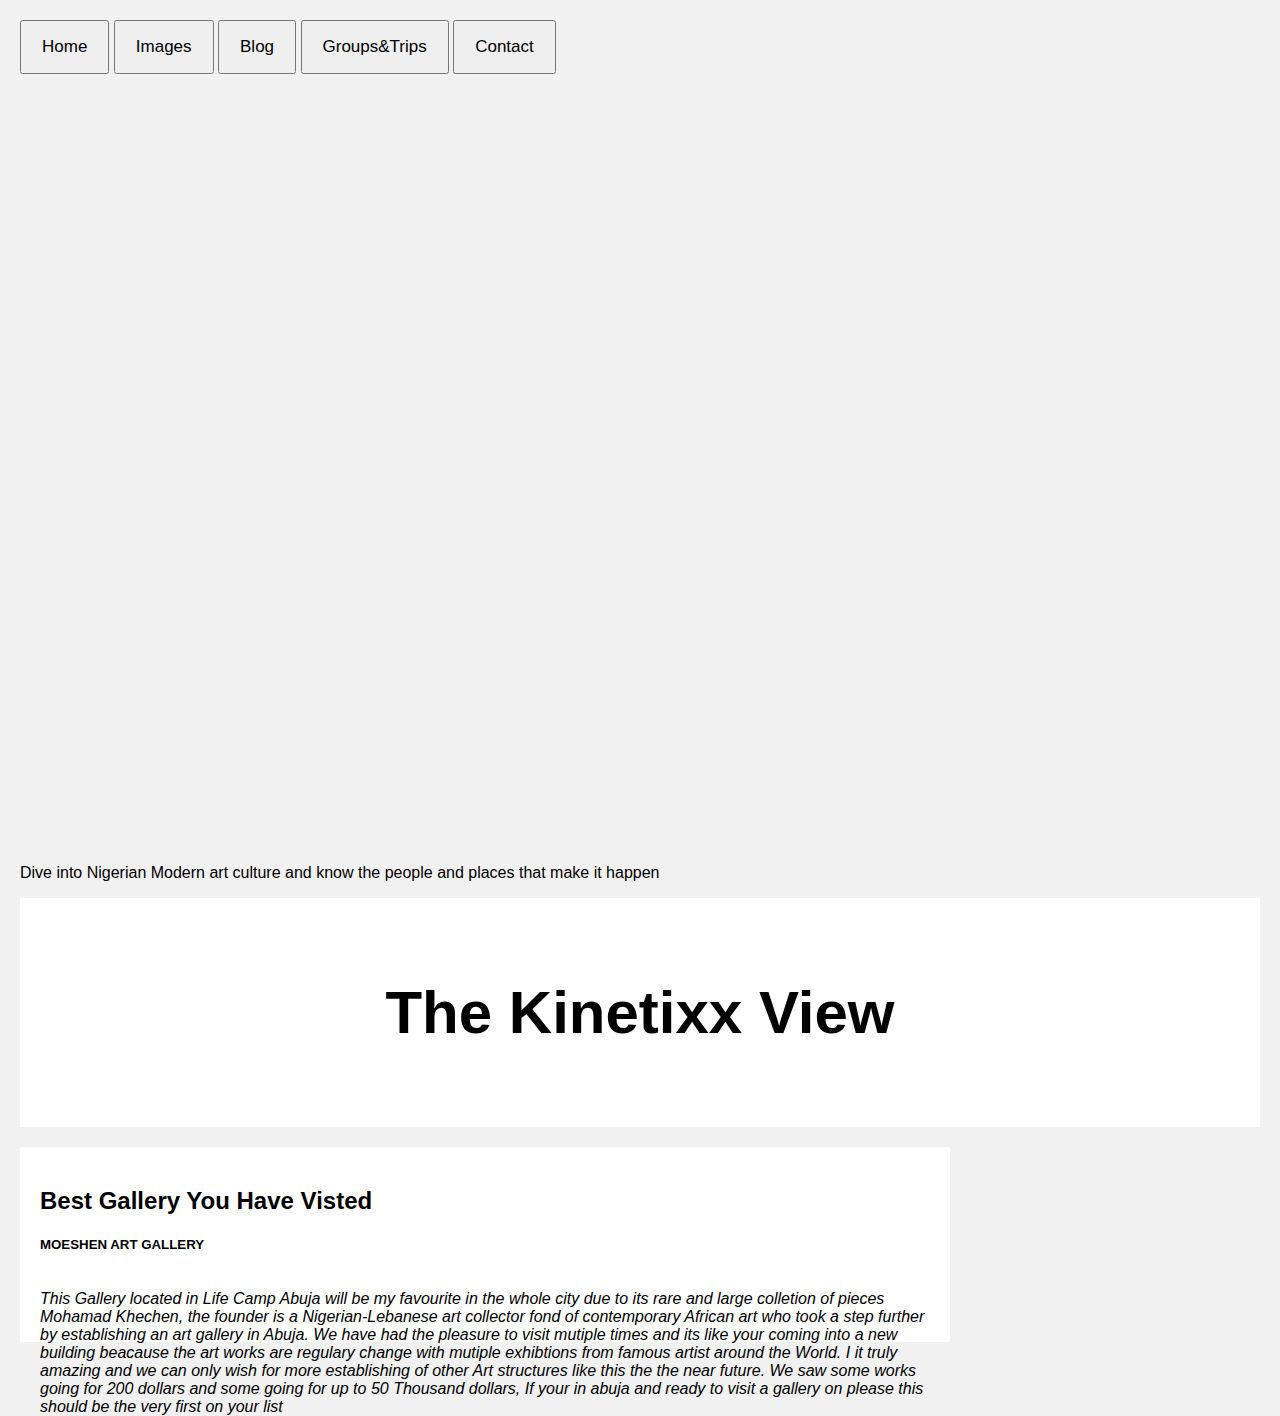
==== Blogpage.html @ dcaeff89 "Micro Documentary on Art & Luxury in West Africa" ====
<html>
<head>
<meta name="viewport" content="width=device-width, initial-scale=1">
<style>
    body {
      font-family: Arial, Helvetica, sans-serif;
    }
    
    .pill-nav a {
      display: block;
      color: black;
      padding: 14px;
      text-decoration: none;
      font-size: 17px;
      border-radius: 5px;
    }
    
    .pill-nav a:hover {
      background-color: #ddd;
      color: black;
    }
    
    .pill-nav a.active {
      background-color: dodgerblue;
      color: white;
    }
    </style>
    </head>
    <body>
 
    
    <div class="pill-nav">
        <div class="btn-group-vertical" role="group" aria-label="Vertical button group">
            <button type="button" class="btn btn-success" ><a href="HOMEPAGE.HTML">Home</a></button>
            <button type="button" class="btn btn-danger"><a href="Imagepage.html">Images</a></button>
            <button type="button" class="btn btn-warning">
                <a href="Blogpage.html">Blog</a></button>
            <button type="button" class="btn btn-success"><a href="Tripspage.html">Groups&Trips</a></button>
            <button type="button" class="btn btn-danger"><a href="contactpage.html">Contact</a></button>
           
          
          </div>
        
      
      
<style>
    body, html {
      height: 100%;
      margin: 0;
    }
    
    .bg {
      /* The image used */
      background-image: url("c2.jpg");
    
      /* Full height */
      height: 90%; 
    
      /* Center and scale the image nicely */
      background-position: center;
      background-repeat: no-repeat;
      background-size: cover;
    }
    </style>
    </head>
    <body>
    
    <div class="bg"></div>
    
    <p>Dive into Nigerian Modern art culture and know the people and places that make it happen</p>
    
<style>
* {
  box-sizing: border-box;
}

/* Add a gray background color with some padding */
body {
  font-family: Arial;
  padding: 20px;
  background: #f1f1f1;
}

/* Header/Blog Title */
.header {
  padding: 30px;
  font-size: 40px;
  text-align: center;
  background: white;
}

/* Create two unequal columns that floats next to each other */
/* Left column */
.leftcolumn {   
  float: left;
  width: 75%;
}

/* Right column */
.rightcolumn {
  float: left;
  width: 25%;
  padding-left: 20px;
}

/* Fake image */
.fakeimg {
  background-color: #aaa;
  width: 100%;
  padding: 20px;
}

/* Add a card effect for articles */
.card {
   background-color: white;
   padding: 20px;
   margin-top: 20px;
}

/* Clear floats after the columns */
.row:after {
  content: "";
  display: table;
  clear: both;
}

/* Footer */
.footer {
  padding: 20px;
  text-align: center;
  background: #ddd;
  margin-top: 20px;
}

/* Responsive layout - when the screen is less than 800px wide, make the two columns stack on top of each other instead of next to each other */
@media screen and (max-width: 800px) {
  .leftcolumn, .rightcolumn {   
    width: 100%;
    padding: 0;
  }
}
.BM{
background-color: coral;
    color: aquamarine;
    font-size: 3.1rem;
    
    display: block;
    opacity: inherit;
    font-family: Impact, Haettenschweiler, 'Arial Narrow Bold', sans-serif;
    font-style: italic;
    font-feature-settings: "blwm";
    font-size-adjust: initial;  
    
}
.BP{
  height: 1em;
  max-height: 20vh;
  font-style: italic;
  font-family: 'Trebuchet MS', 'Lucida Sans Unicode', 'Lucida Grande', 'Lucida Sans', Arial, sans-serif;
  font-size: medium;
}
</style>
</head>
<body>

<div class="header">
  <h2 class=""> The Kinetixx View </h2>
</div>

<div class="row">
  <div class="leftcolumn">
    <div class="card">
      <h2>Best Gallery You Have Visted </h2>
      <h5>MOESHEN ART GALLERY</h5>
      <img class="BM" src="Q4.PNG" alt="">
      <p class="BP">This Gallery located in Life Camp Abuja will be my favourite in the whole city due to its rare and large colletion of pieces
        Mohamad Khechen, the founder is a Nigerian-Lebanese art collector fond of contemporary African art who took a step further by establishing an art gallery in Abuja. 
        We have had the pleasure to visit mutiple times and its like your coming into a new building beacause the art works are regulary change with mutiple
        exhibtions from famous artist around the World. I it truly amazing and we can only wish for more establishing of other Art structures like this the the near future. 
      We saw some works going for 200 dollars and some going for up to 50 Thousand dollars, If your in abuja and ready to visit a gallery on please this should 
    be the very first on your list      </p>
    </div>
    
    </div>
  </div>
</div>


</div>

</body>
</html>
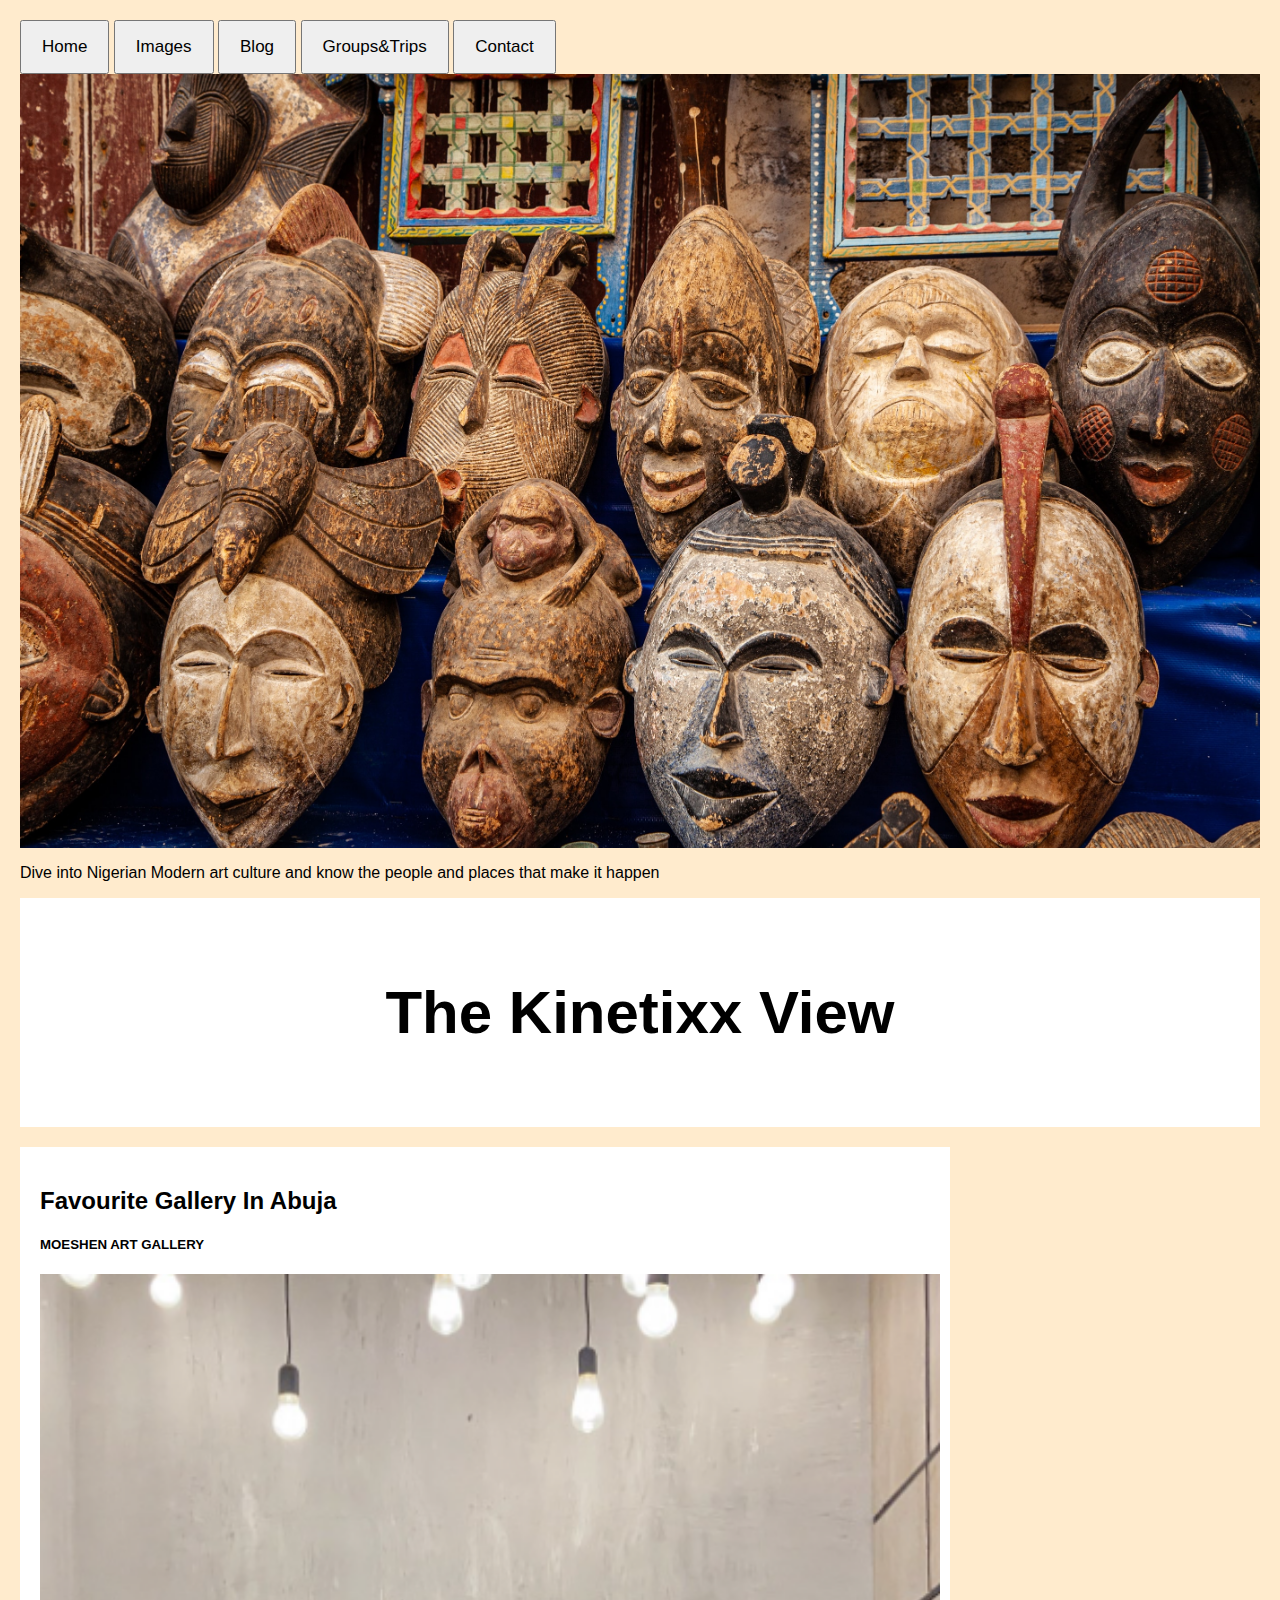
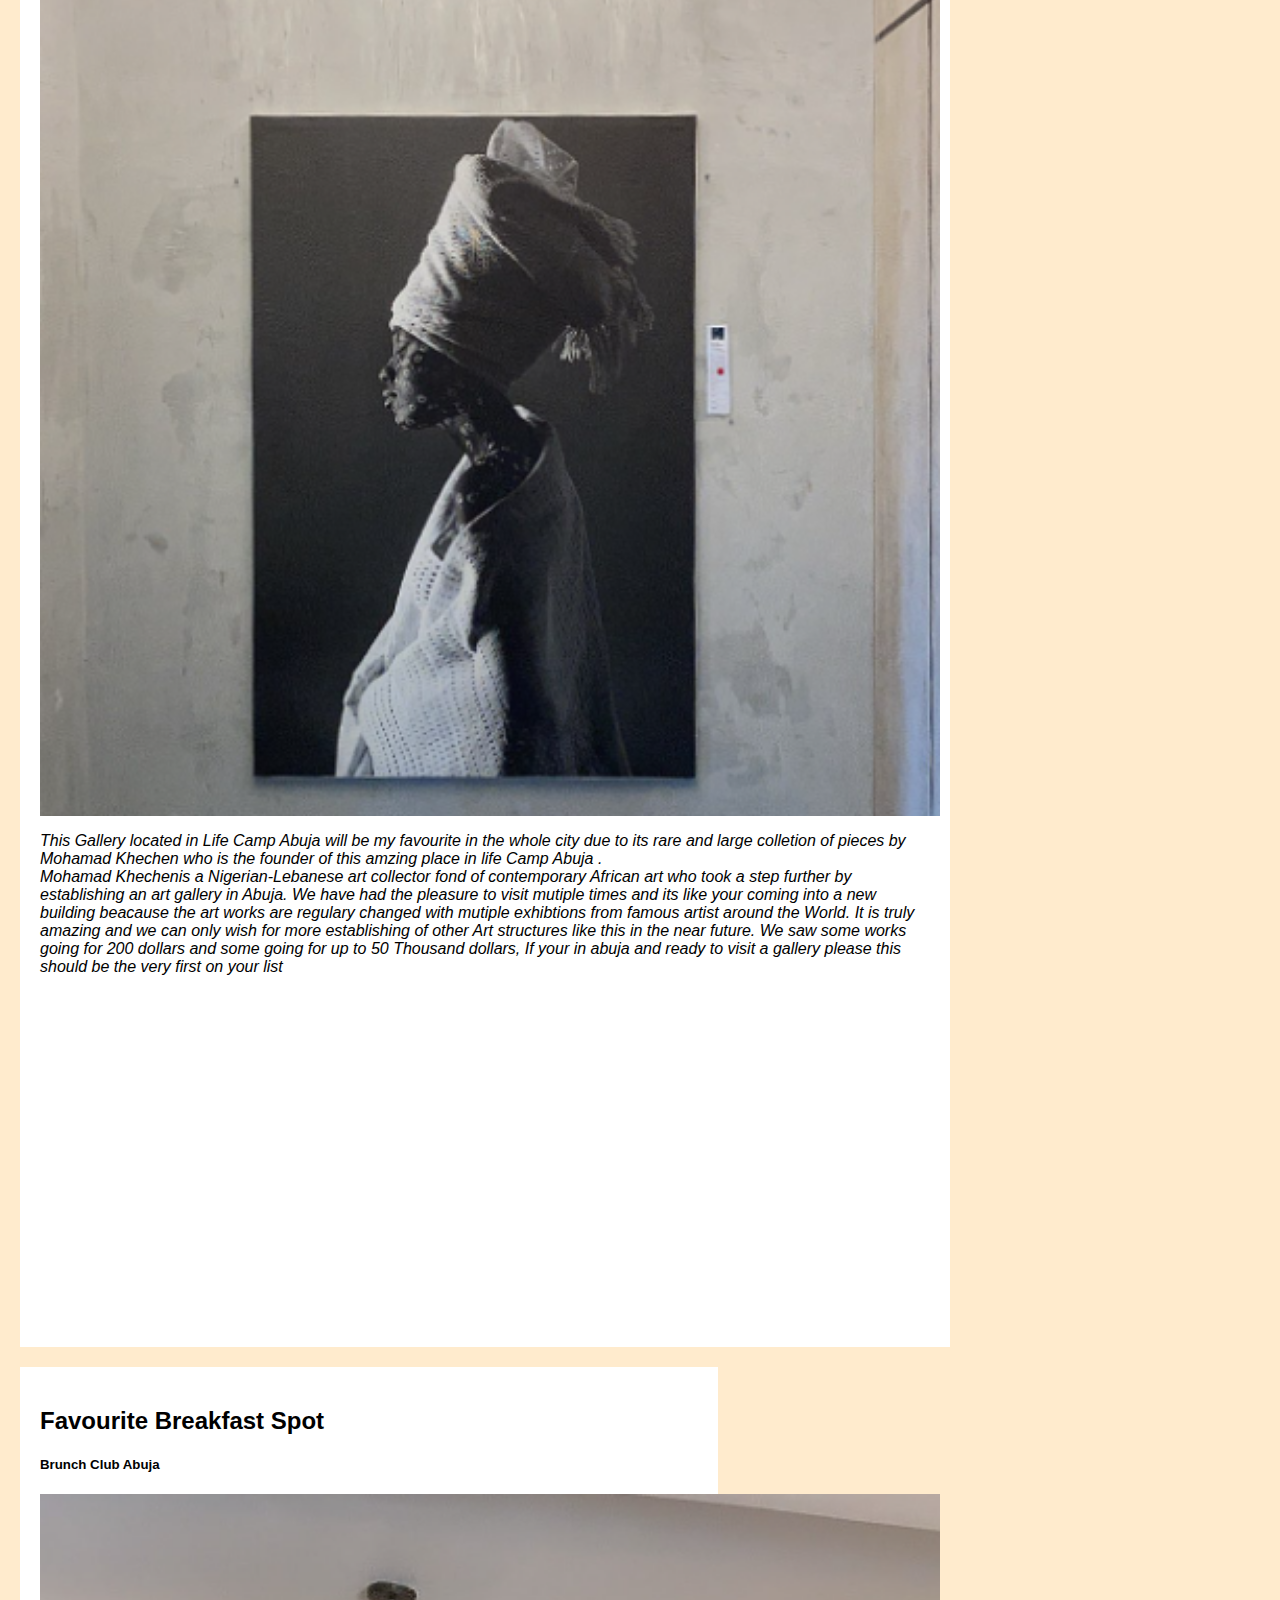
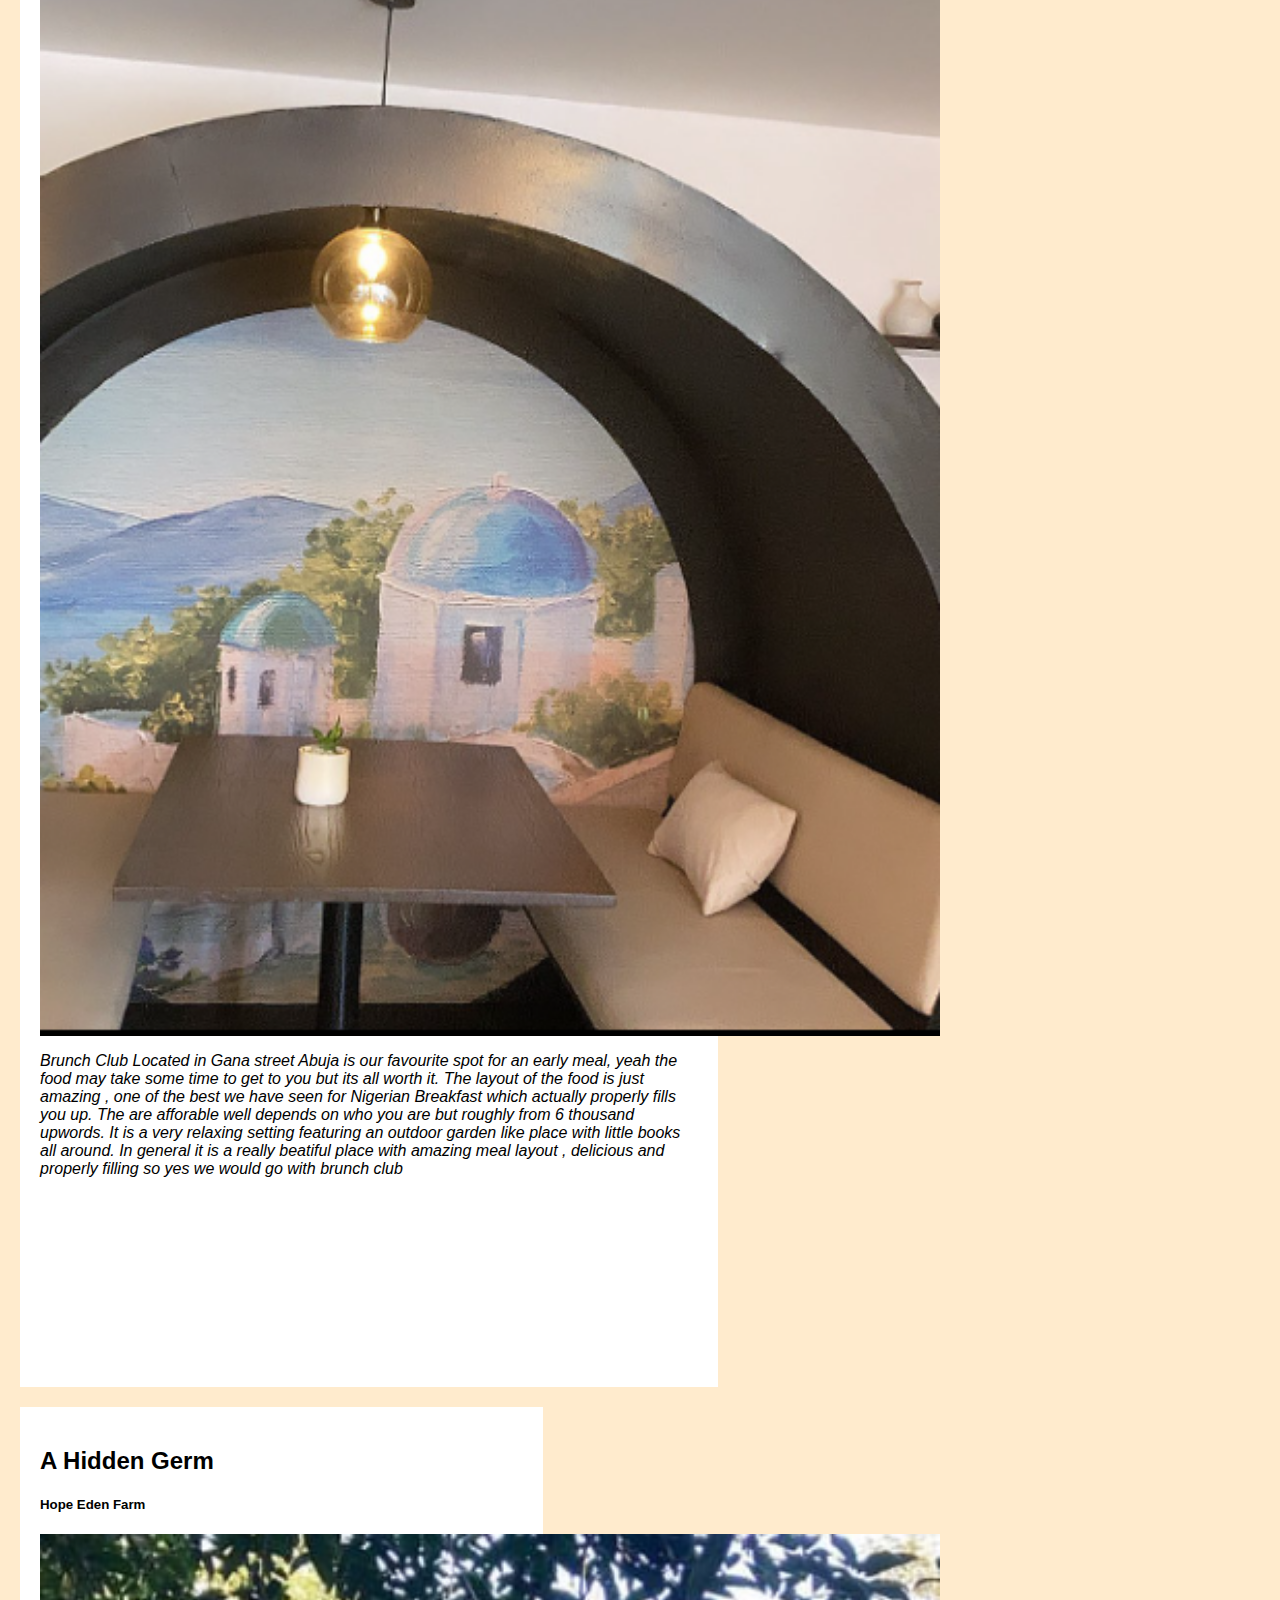
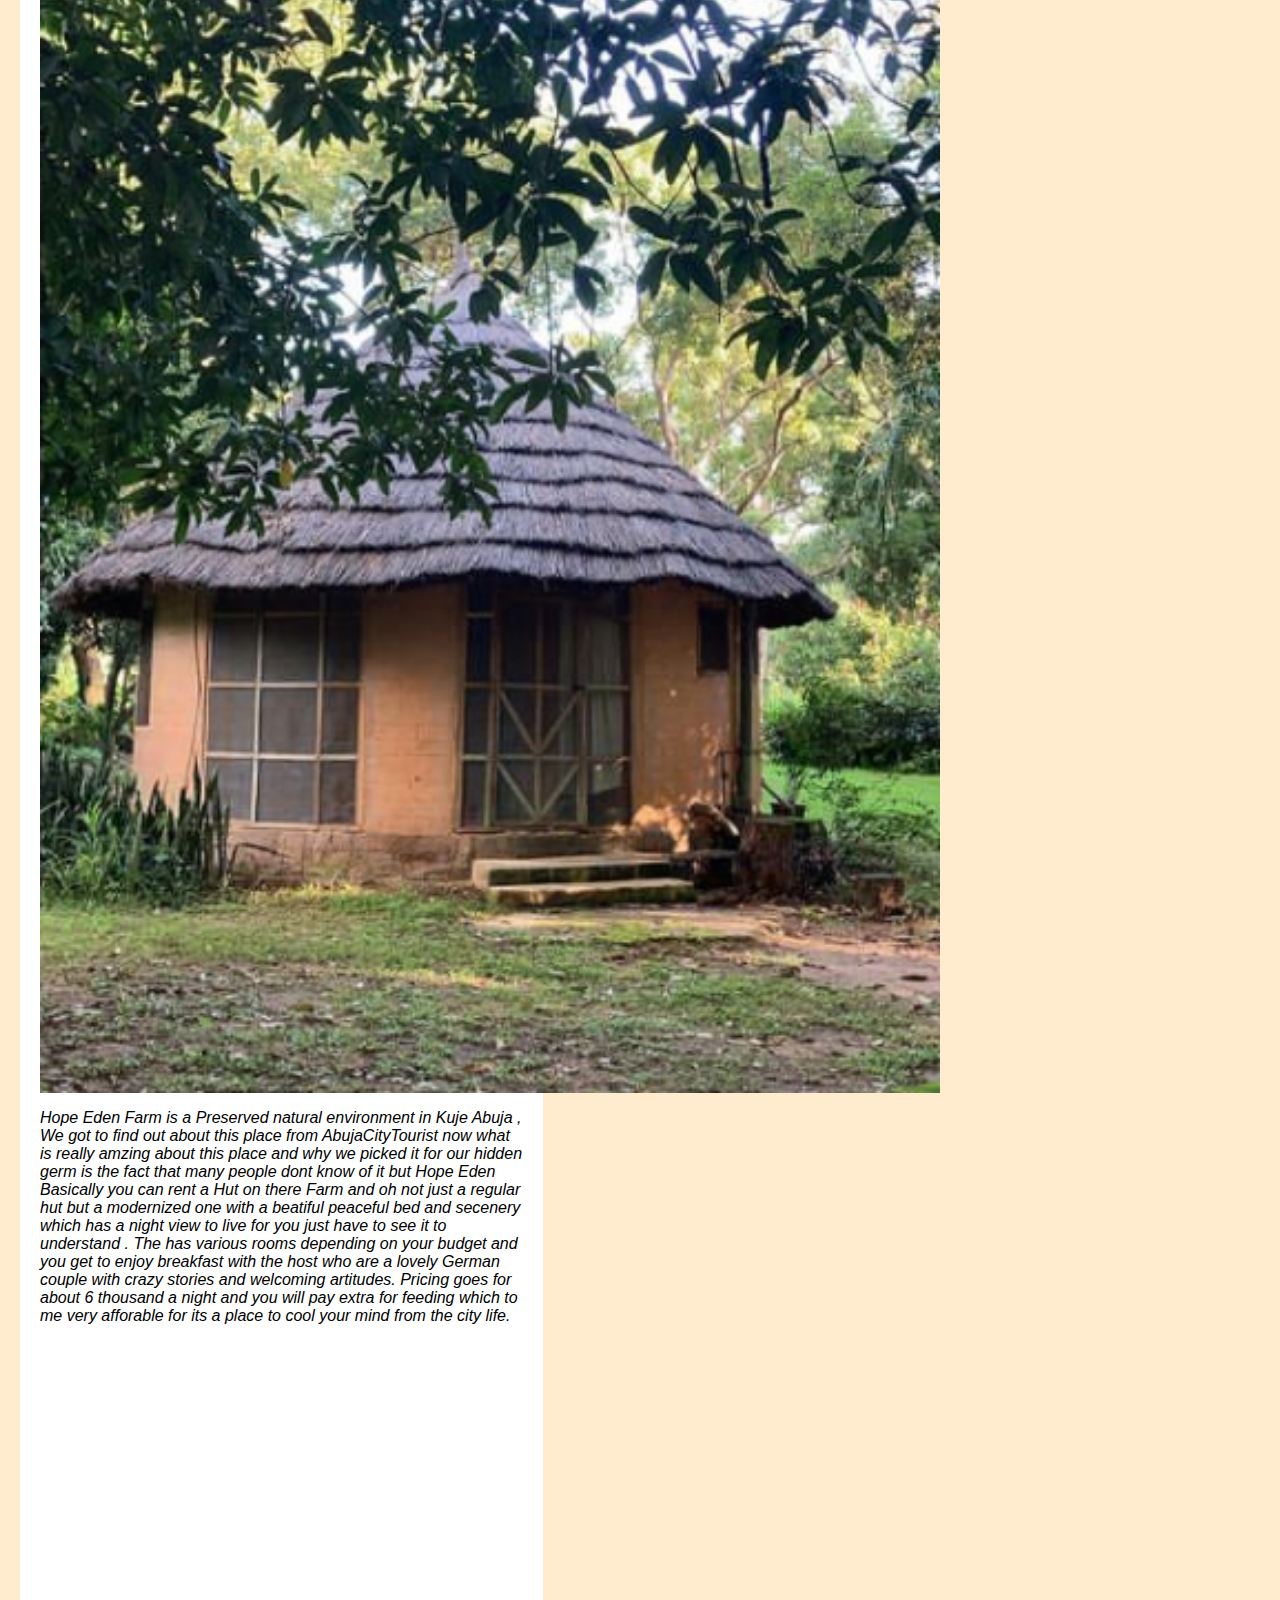
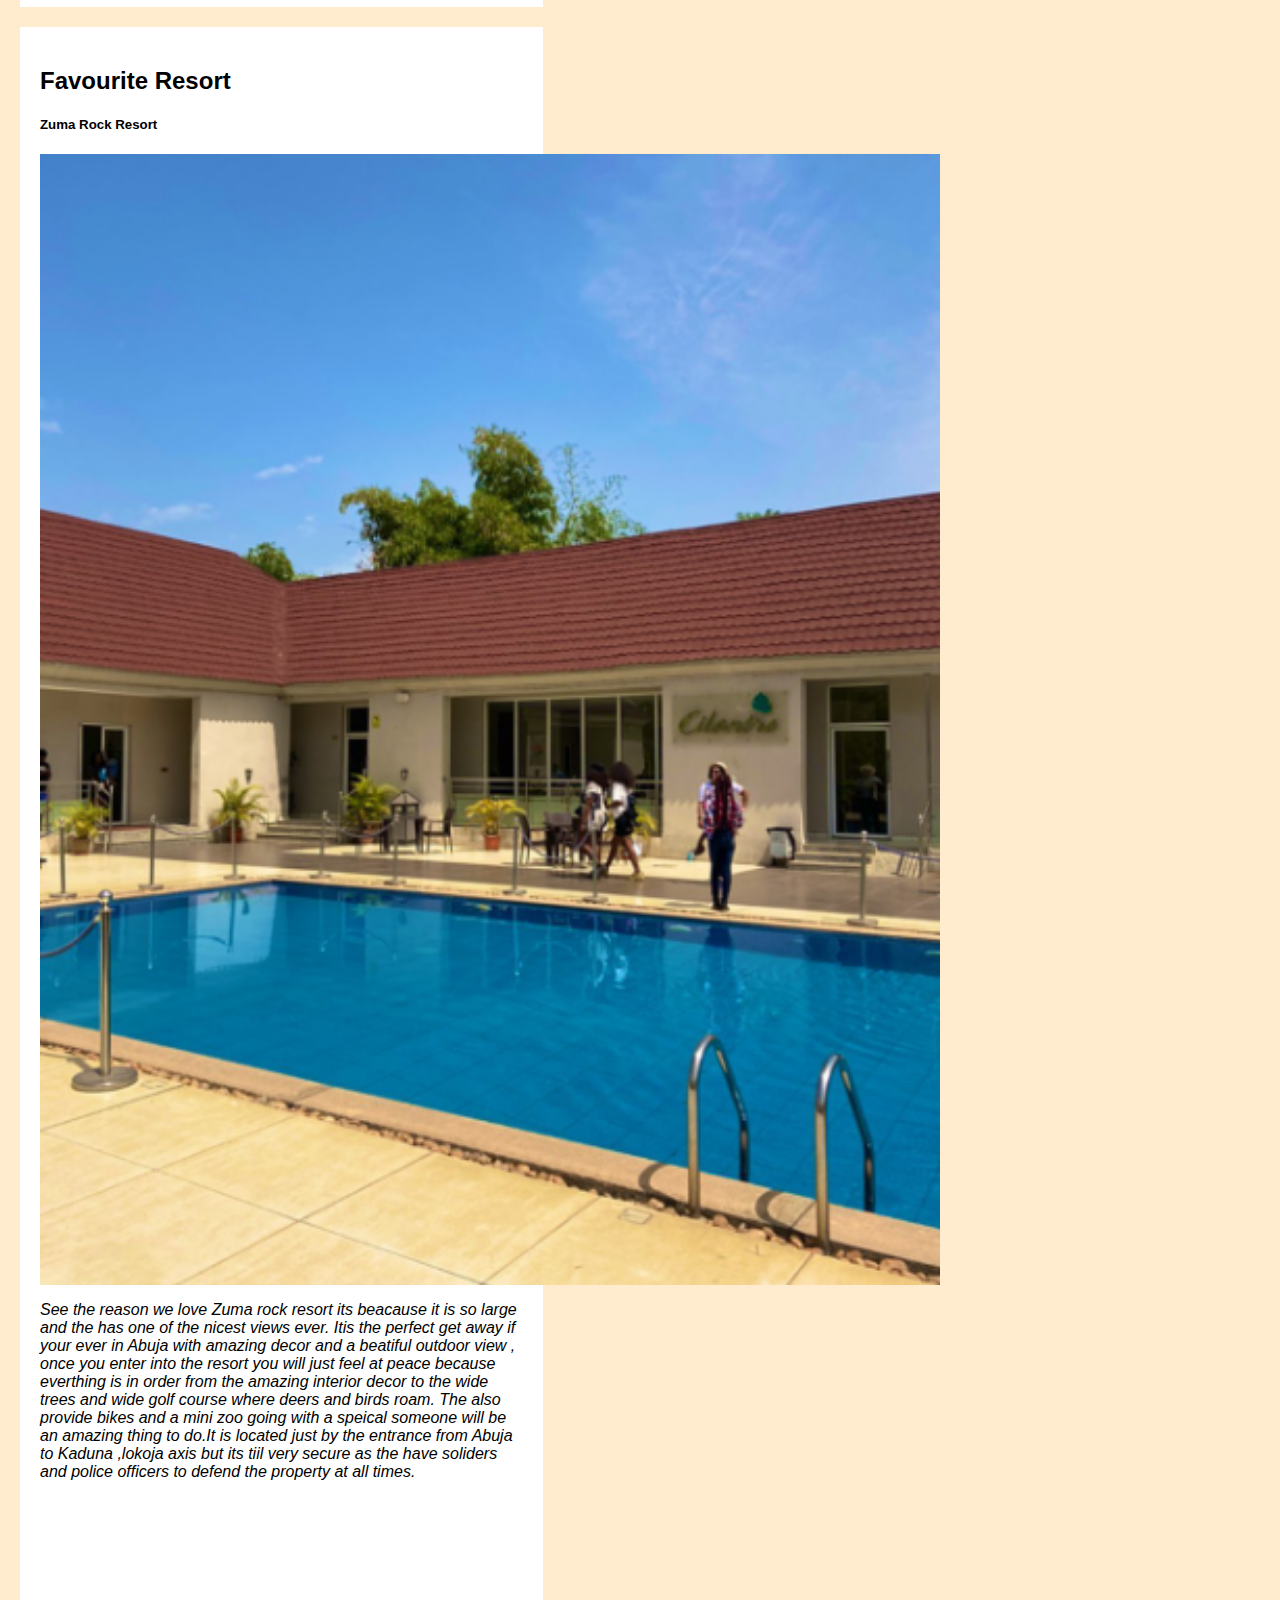
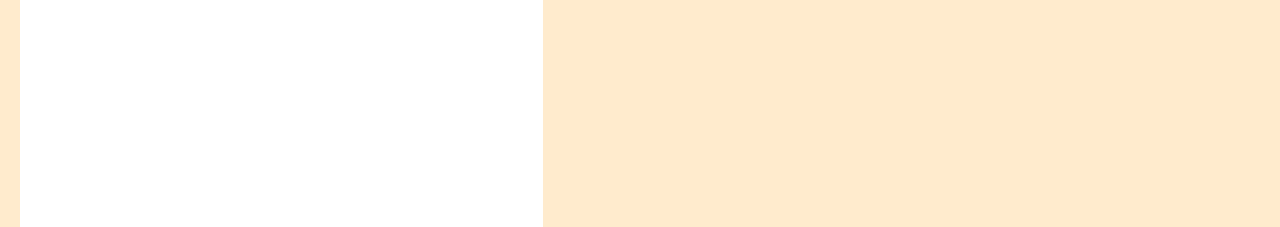
==== commit 33a28d99: "Add files via upload" ====
--- a/Blogpage.html
+++ b/Blogpage.html
@@ -1,192 +1,234 @@
-<html>
-<head>
-<meta name="viewport" content="width=device-width, initial-scale=1">
-<style>
-    body {
-      font-family: Arial, Helvetica, sans-serif;
-    }
-    
-    .pill-nav a {
-      display: block;
-      color: black;
-      padding: 14px;
-      text-decoration: none;
-      font-size: 17px;
-      border-radius: 5px;
-    }
-    
-    .pill-nav a:hover {
-      background-color: #ddd;
-      color: black;
-    }
-    
-    .pill-nav a.active {
-      background-color: dodgerblue;
-      color: white;
-    }
-    </style>
-    </head>
-    <body>
- 
-    
-    <div class="pill-nav">
-        <div class="btn-group-vertical" role="group" aria-label="Vertical button group">
-            <button type="button" class="btn btn-success" ><a href="HOMEPAGE.HTML">Home</a></button>
-            <button type="button" class="btn btn-danger"><a href="Imagepage.html">Images</a></button>
-            <button type="button" class="btn btn-warning">
-                <a href="Blogpage.html">Blog</a></button>
-            <button type="button" class="btn btn-success"><a href="Tripspage.html">Groups&Trips</a></button>
-            <button type="button" class="btn btn-danger"><a href="contactpage.html">Contact</a></button>
-           
-          
-          </div>
-        
-      
-      
-<style>
-    body, html {
-      height: 100%;
-      margin: 0;
-    }
-    
-    .bg {
-      /* The image used */
-      background-image: url("c2.jpg");
-    
-      /* Full height */
-      height: 90%; 
-    
-      /* Center and scale the image nicely */
-      background-position: center;
-      background-repeat: no-repeat;
-      background-size: cover;
-    }
-    </style>
-    </head>
-    <body>
-    
-    <div class="bg"></div>
-    
-    <p>Dive into Nigerian Modern art culture and know the people and places that make it happen</p>
-    
-<style>
-* {
-  box-sizing: border-box;
-}
-
-/* Add a gray background color with some padding */
-body {
-  font-family: Arial;
-  padding: 20px;
-  background: #f1f1f1;
-}
-
-/* Header/Blog Title */
-.header {
-  padding: 30px;
-  font-size: 40px;
-  text-align: center;
-  background: white;
-}
-
-/* Create two unequal columns that floats next to each other */
-/* Left column */
-.leftcolumn {   
-  float: left;
-  width: 75%;
-}
-
-/* Right column */
-.rightcolumn {
-  float: left;
-  width: 25%;
-  padding-left: 20px;
-}
-
-/* Fake image */
-.fakeimg {
-  background-color: #aaa;
-  width: 100%;
-  padding: 20px;
-}
-
-/* Add a card effect for articles */
-.card {
-   background-color: white;
-   padding: 20px;
-   margin-top: 20px;
-}
-
-/* Clear floats after the columns */
-.row:after {
-  content: "";
-  display: table;
-  clear: both;
-}
-
-/* Footer */
-.footer {
-  padding: 20px;
-  text-align: center;
-  background: #ddd;
-  margin-top: 20px;
-}
-
-/* Responsive layout - when the screen is less than 800px wide, make the two columns stack on top of each other instead of next to each other */
-@media screen and (max-width: 800px) {
-  .leftcolumn, .rightcolumn {   
-    width: 100%;
-    padding: 0;
-  }
-}
-.BM{
-background-color: coral;
-    color: aquamarine;
-    font-size: 3.1rem;
-    
-    display: block;
-    opacity: inherit;
-    font-family: Impact, Haettenschweiler, 'Arial Narrow Bold', sans-serif;
-    font-style: italic;
-    font-feature-settings: "blwm";
-    font-size-adjust: initial;  
-    
-}
-.BP{
-  height: 1em;
-  max-height: 20vh;
-  font-style: italic;
-  font-family: 'Trebuchet MS', 'Lucida Sans Unicode', 'Lucida Grande', 'Lucida Sans', Arial, sans-serif;
-  font-size: medium;
-}
-</style>
-</head>
-<body>
-
-<div class="header">
-  <h2 class=""> The Kinetixx View </h2>
-</div>
-
-<div class="row">
-  <div class="leftcolumn">
-    <div class="card">
-      <h2>Best Gallery You Have Visted </h2>
-      <h5>MOESHEN ART GALLERY</h5>
-      <img class="BM" src="Q4.PNG" alt="">
-      <p class="BP">This Gallery located in Life Camp Abuja will be my favourite in the whole city due to its rare and large colletion of pieces
-        Mohamad Khechen, the founder is a Nigerian-Lebanese art collector fond of contemporary African art who took a step further by establishing an art gallery in Abuja. 
-        We have had the pleasure to visit mutiple times and its like your coming into a new building beacause the art works are regulary change with mutiple
-        exhibtions from famous artist around the World. I it truly amazing and we can only wish for more establishing of other Art structures like this the the near future. 
-      We saw some works going for 200 dollars and some going for up to 50 Thousand dollars, If your in abuja and ready to visit a gallery on please this should 
-    be the very first on your list      </p>
-    </div>
-    
-    </div>
-  </div>
-</div>
-
-
-</div>
-
-</body>
-</html>
+<html>
+<head>
+<meta name="viewport" content="width=device-width, initial-scale=1">
+<style>
+    body {
+      font-family: Arial, Helvetica, sans-serif;
+    }
+    
+    .pill-nav a {
+      display: block;
+      color: black;
+      padding: 14px;
+      text-decoration: none;
+      font-size: 17px;
+      border-radius: 5px;
+    }
+    
+    .pill-nav a:hover {
+      background-color: #ddd;
+      color: black;
+    }
+    
+    .pill-nav a.active {
+      background-color: dodgerblue;
+      color: white;
+    }
+    </style>
+    </head>
+    <body>
+ 
+    
+    <div class="pill-nav">
+        <div class="btn-group-vertical" role="group" aria-label="Vertical button group">
+            <button type="button" class="btn btn-success" ><a href="Homepage.html">Home</a></button>
+            <button type="button" class="btn btn-danger"><a href="Imagepage.html">Images</a></button>
+            <button type="button" class="btn btn-warning">
+                <a href="Blogpage.html">Blog</a></button>
+            <button type="button" class="btn btn-success"><a href="Tripspage.html">Groups&Trips</a></button>
+            <button type="button" class="btn btn-danger"><a href="contactpage.html">Contact</a></button>
+           
+          
+          </div>
+        
+      
+      
+<style>
+    body, html {
+      height: 100%;
+      margin: 0;
+    }
+    
+    .bg {
+      /* The image used */
+      background-image: url("c2.jpg");
+    
+      /* Full height */
+      height: 90%; 
+    
+      /* Center and scale the image nicely */
+      background-position: center;
+      background-repeat: no-repeat;
+      background-size: cover;
+    }
+    </style>
+    </head>
+    <body>
+    
+    <div class="bg"></div>
+    
+    <p>Dive into Nigerian Modern art culture and know the people and places that make it happen</p>
+    
+<style>
+* {
+  box-sizing: border-box;
+}
+
+/* Add a gray background color with some padding */
+body {
+  font-family: Arial;
+  padding: 20px;
+ background-color: blanchedalmond;
+}
+
+/* Header/Blog Title */
+.header {
+  padding: 30px;
+  font-size: 40px;
+  text-align: center;
+  background: white;
+}
+
+/* Create two unequal columns that floats next to each other */
+/* Left column */
+.leftcolumn {   
+  float: left;
+  width: 75%;
+}
+
+/* Right column */
+.rightcolumn {
+  float: left;
+  width: 25%;
+  padding-left: 20px;
+  margin-top: 9em;
+}
+
+/* Fake image */
+.fakeimg {
+  background-color: #aaa;
+  width: 100%;
+  padding: 20px;
+}
+
+/* Add a card effect for articles */
+.card {
+   background-color: white;
+   padding: 20px;
+   margin-top: 20px;
+   height: 200vh;
+}
+.card2 {
+   background-color: white;
+   padding: 20px;
+   margin-top: 20px;
+   height: 180vh;
+}
+/* Clear floats after the columns */
+.row:after {
+  content: "";
+  display: table;
+  clear: both;
+}
+
+/* Footer */
+.footer {
+  padding: 20px;
+  text-align: center;
+  background: #ddd;
+  margin-top: 20px;
+}
+
+/* Responsive layout - when the screen is less than 800px wide, make the two columns stack on top of each other instead of next to each other */
+@media screen and (max-width: 800px) {
+  .leftcolumn, .rightcolumn {   
+    width: 100%;
+    padding: 0;
+  }
+}
+.BM{
+background-color: coral;
+    color: aquamarine;
+    font-size: 3.1rem;
+    width: 100vh;
+    display: block;
+    opacity: inherit;
+    font-family: Impact, Haettenschweiler, 'Arial Narrow Bold', sans-serif;
+    font-style: italic;
+    font-feature-settings: "blwm";
+    font-size-adjust: initial;  
+    
+}
+
+.BP{
+  height: 1em;
+  max-height: 20vh;
+  font-style: italic;
+  font-family: 'Trebuchet MS', 'Lucida Sans Unicode', 'Lucida Grande', 'Lucida Sans', Arial, sans-serif;
+  font-size: medium;
+}
+</style>
+</head>
+<body>
+
+<div class="header">
+  <h2 class=""> The Kinetixx View </h2>
+</div>
+
+<div class="row">
+  <div class="leftcolumn">
+    <div class="card">
+      <h2>Favourite Gallery In Abuja </h2>
+      <h5>MOESHEN ART GALLERY</h5>
+      <img class="BM" src="Q4.PNG" alt="">
+      <p class="BP">This Gallery located in Life Camp Abuja will be my favourite in the whole city due to its rare and large colletion of pieces by 
+        Mohamad Khechen who is the founder of this amzing place in life Camp Abuja .<br> Mohamad Khechenis a Nigerian-Lebanese art collector fond of contemporary African art who took a step further by establishing an art gallery in Abuja. 
+        We have had the pleasure to visit mutiple times and its like your coming into a new building beacause the art works are regulary changed with mutiple
+        exhibtions from famous artist around the World. It is truly amazing and we can only wish for more establishing of other Art structures like this in the near future. 
+      We saw some works going for 200 dollars and some going for up to 50 Thousand dollars, If your in abuja and ready to visit a gallery  please this should 
+    be the very first on your list      </p>
+    </div>
+    <div class="row">
+      <div class="leftcolumn ">
+       
+        <div class="card2">
+          <h2>Favourite Breakfast Spot  </h2>
+          <h5>Brunch Club Abuja</h5>
+          <img class="BM" src="Q8.PNG" alt="">
+          <p class="BP">Brunch Club Located in Gana street Abuja is our favourite spot for an early meal, yeah the food may 
+            take some time to get to you but its all worth it. The layout of the food is just amazing , one of the best we have seen 
+          for Nigerian Breakfast which actually properly fills you up. The are afforable well depends on who you are but roughly from   6 thousand upwords.
+        It is a very relaxing setting featuring an outdoor garden like place with little books all around. In general it is a really beatiful place with 
+      amazing meal layout , delicious and properly filling so yes we would go with brunch club    </p>
+        </div>
+        <div class="row">
+          <div class="leftcolumn ">
+           
+            <div class="card">
+              <h2>A Hidden Germ  </h2>
+              <h5>Hope Eden Farm</h5>
+              <img class="BM" src="Q10.PNG" alt="">
+              <p class="BP"> Hope Eden Farm is a Preserved natural environment in Kuje Abuja , We got to find out about this place from AbujaCityTourist
+          now what is  really amzing about this place and why we picked it for our hidden germ is the fact that many people dont know of it but Hope Eden Basically you can rent 
+        a Hut on there Farm and oh not just a regular hut but a modernized one with a beatiful peaceful bed and secenery which has a night view to live for you just have to see it to understand . The has various 
+      rooms depending on your budget and you get to enjoy breakfast with the host who are a lovely German couple with crazy stories and welcoming artitudes. Pricing goes for about 6 thousand a night and you will pay extra for feeding 
+    which to me very afforable for its a place to cool your mind from the city life.  </p>
+            </div>
+            <div class="card">
+              <h2> Favourite Resort </h2>
+              <h5>Zuma Rock Resort</h5>
+              <img class="BM" src="Q3.PNG" alt="">
+              <p class="BP"> See the reason we love Zuma rock resort its beacause it is so large and the has one of the nicest views ever.
+                 Itis the perfect get away if your ever in Abuja with amazing decor and a beatiful outdoor view , once you enter into the resort you will just feel at peace 
+                because everthing is in order from the amazing interior decor to the wide trees and wide golf course where deers and birds roam. The also provide bikes and a mini zoo going with a speical someone will be an 
+              amazing thing to do.It is located just by the entrance from Abuja to Kaduna ,lokoja axis but its tiil very secure as the have soliders and police officers to defend the property at all times.  </p>
+            </div>
+    </div>
+  </div>
+</div>
+
+
+</div>
+
+</body>
+</html>
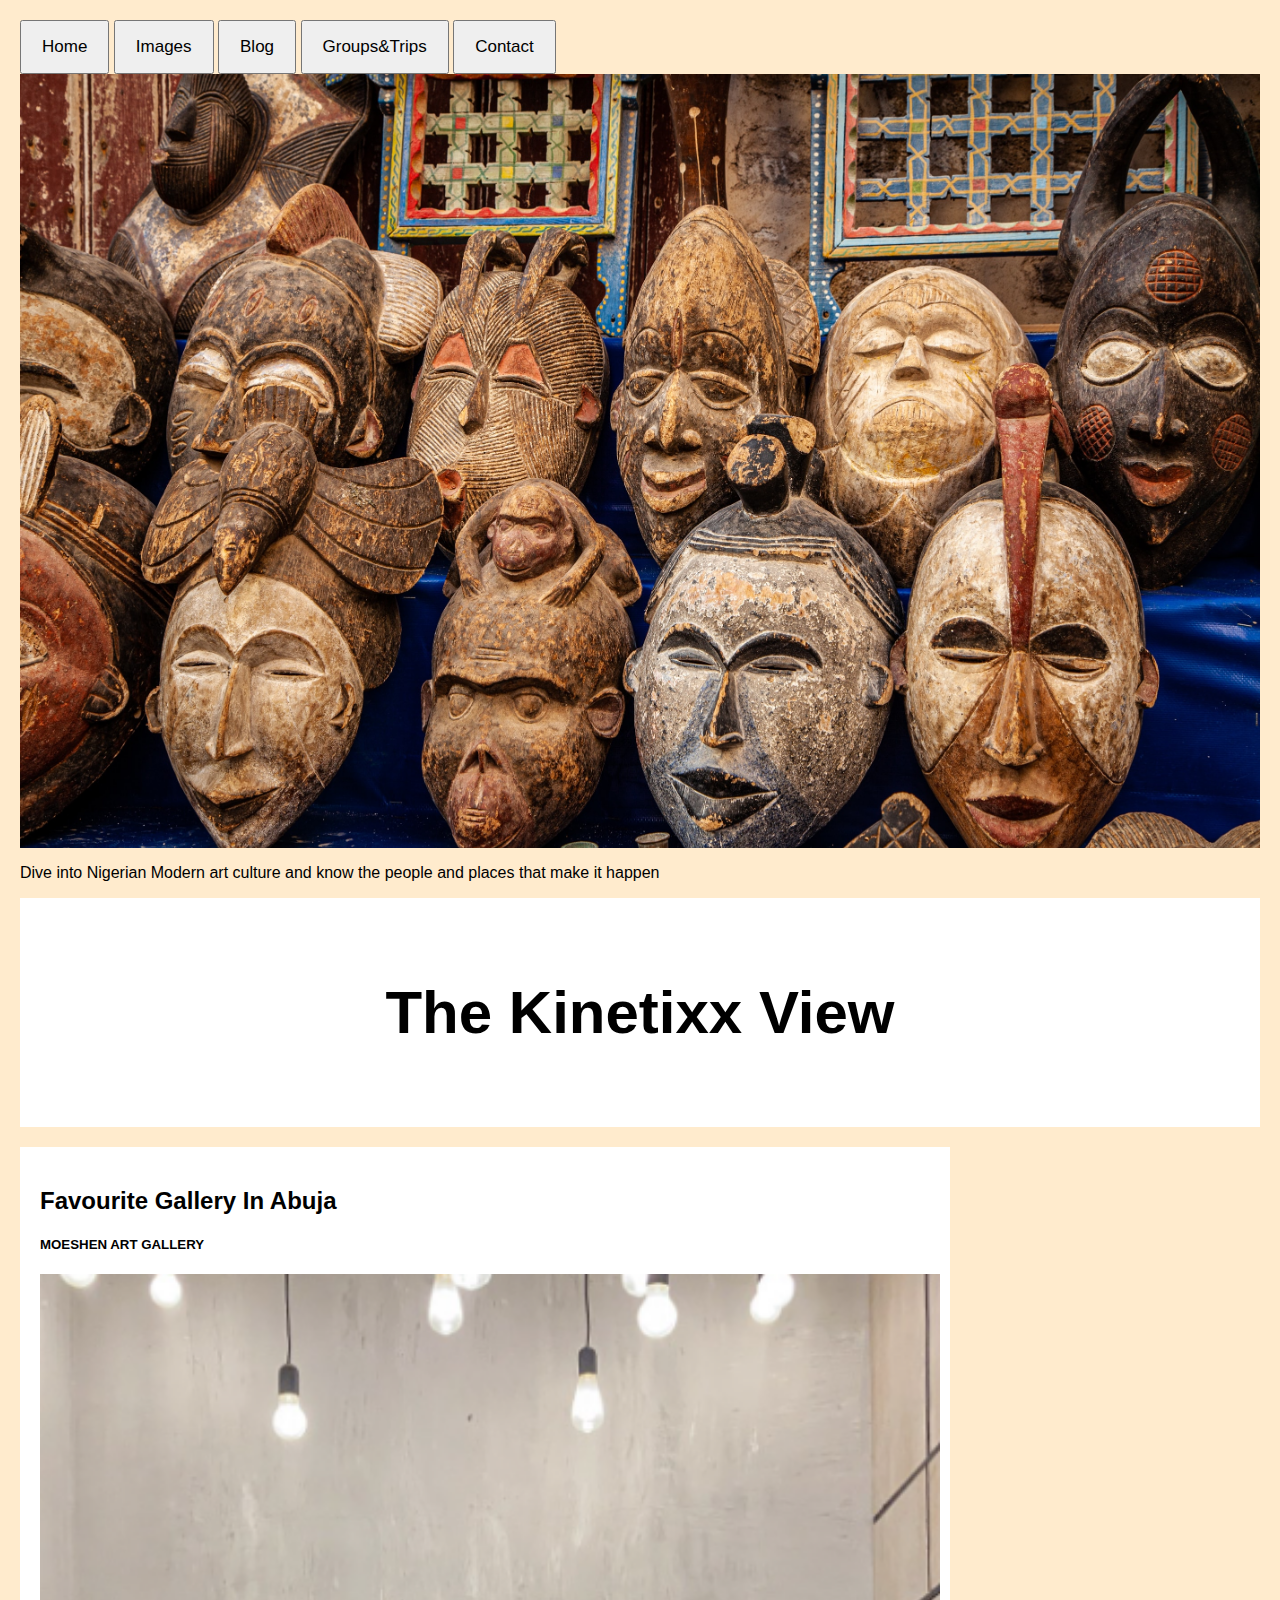
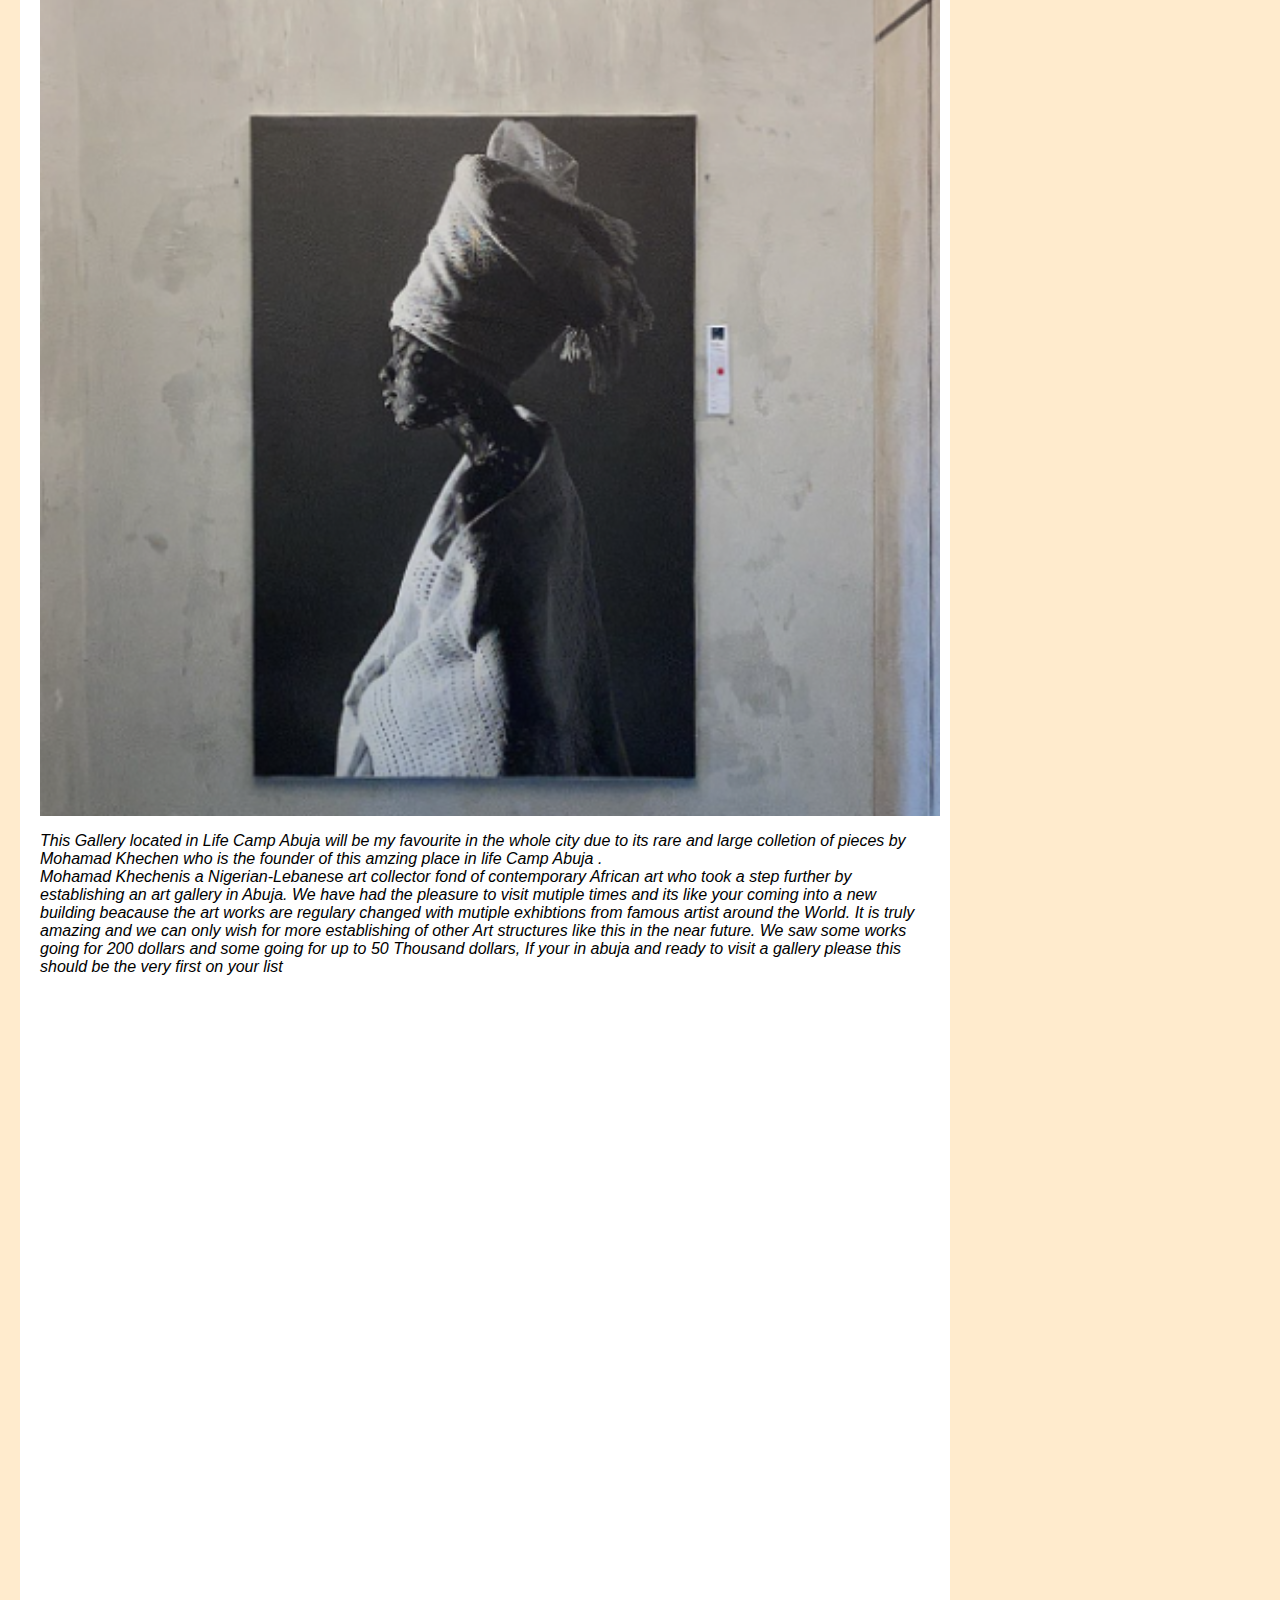
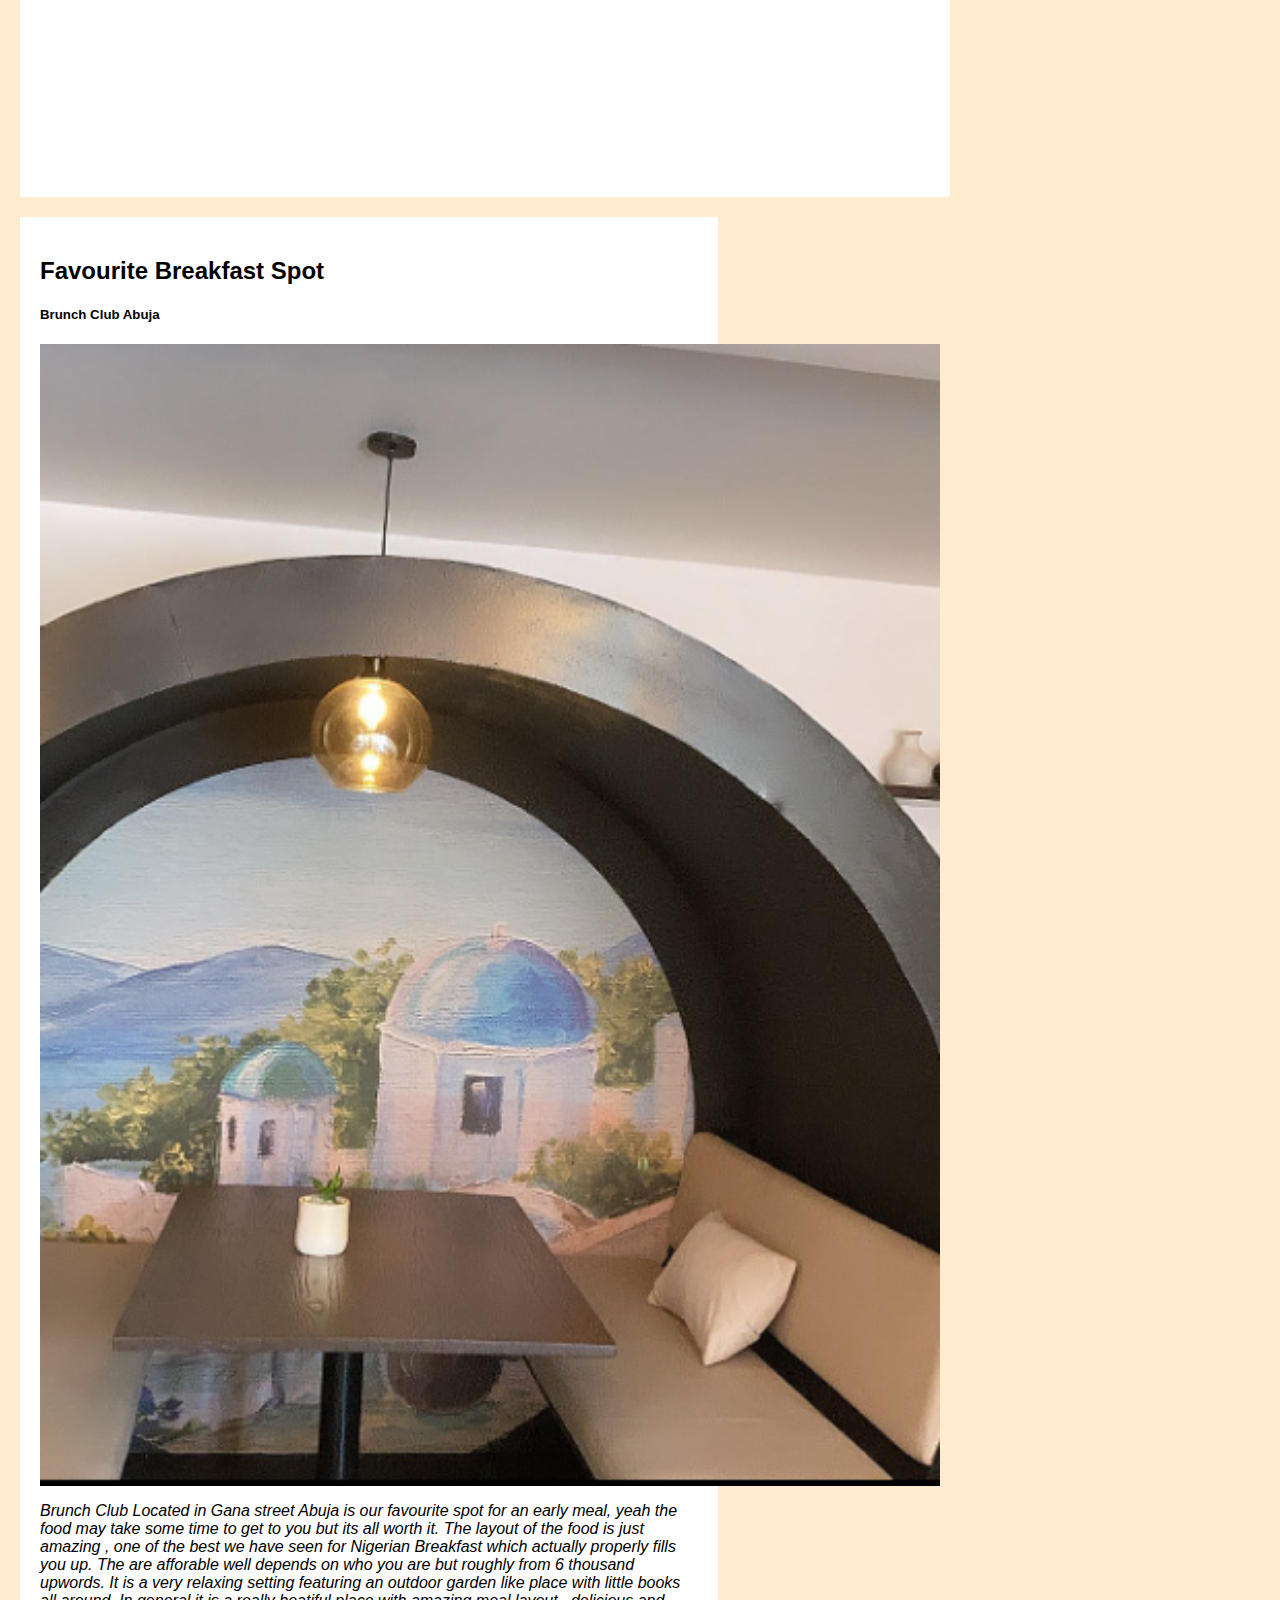
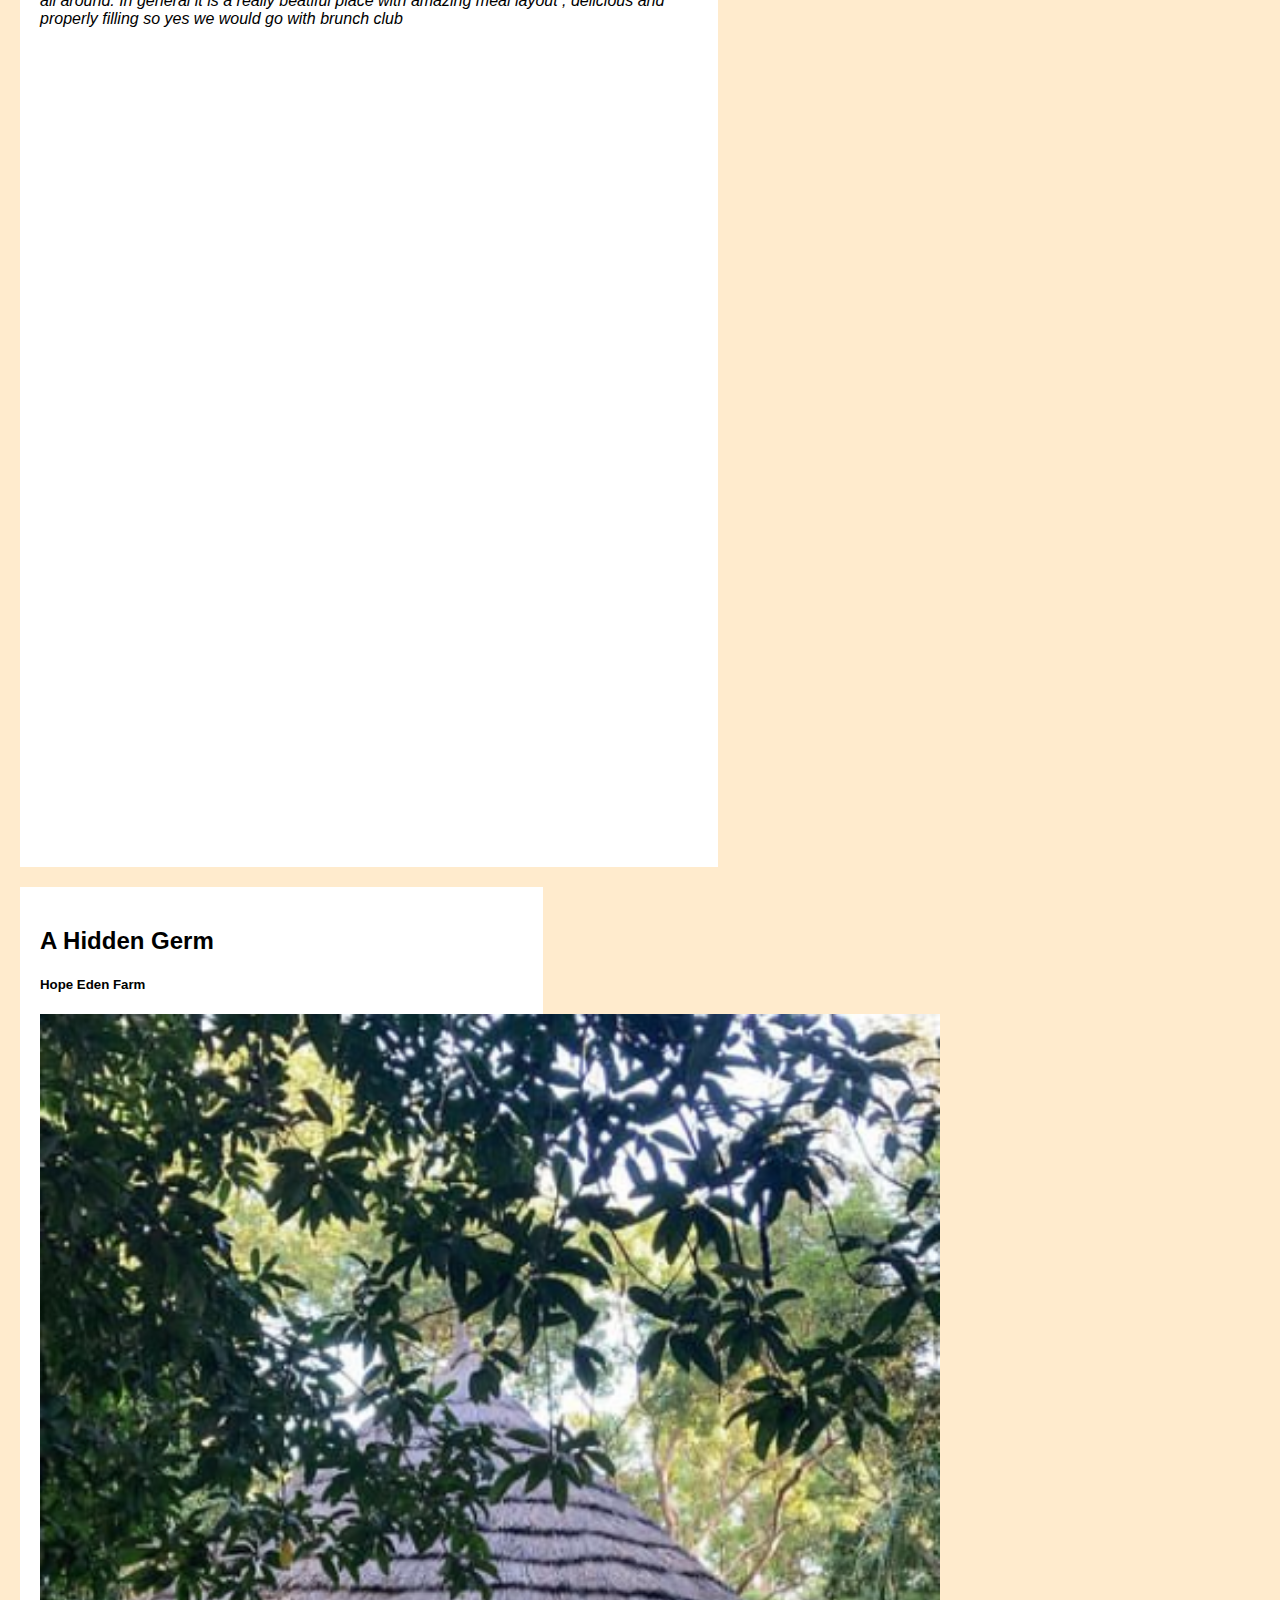
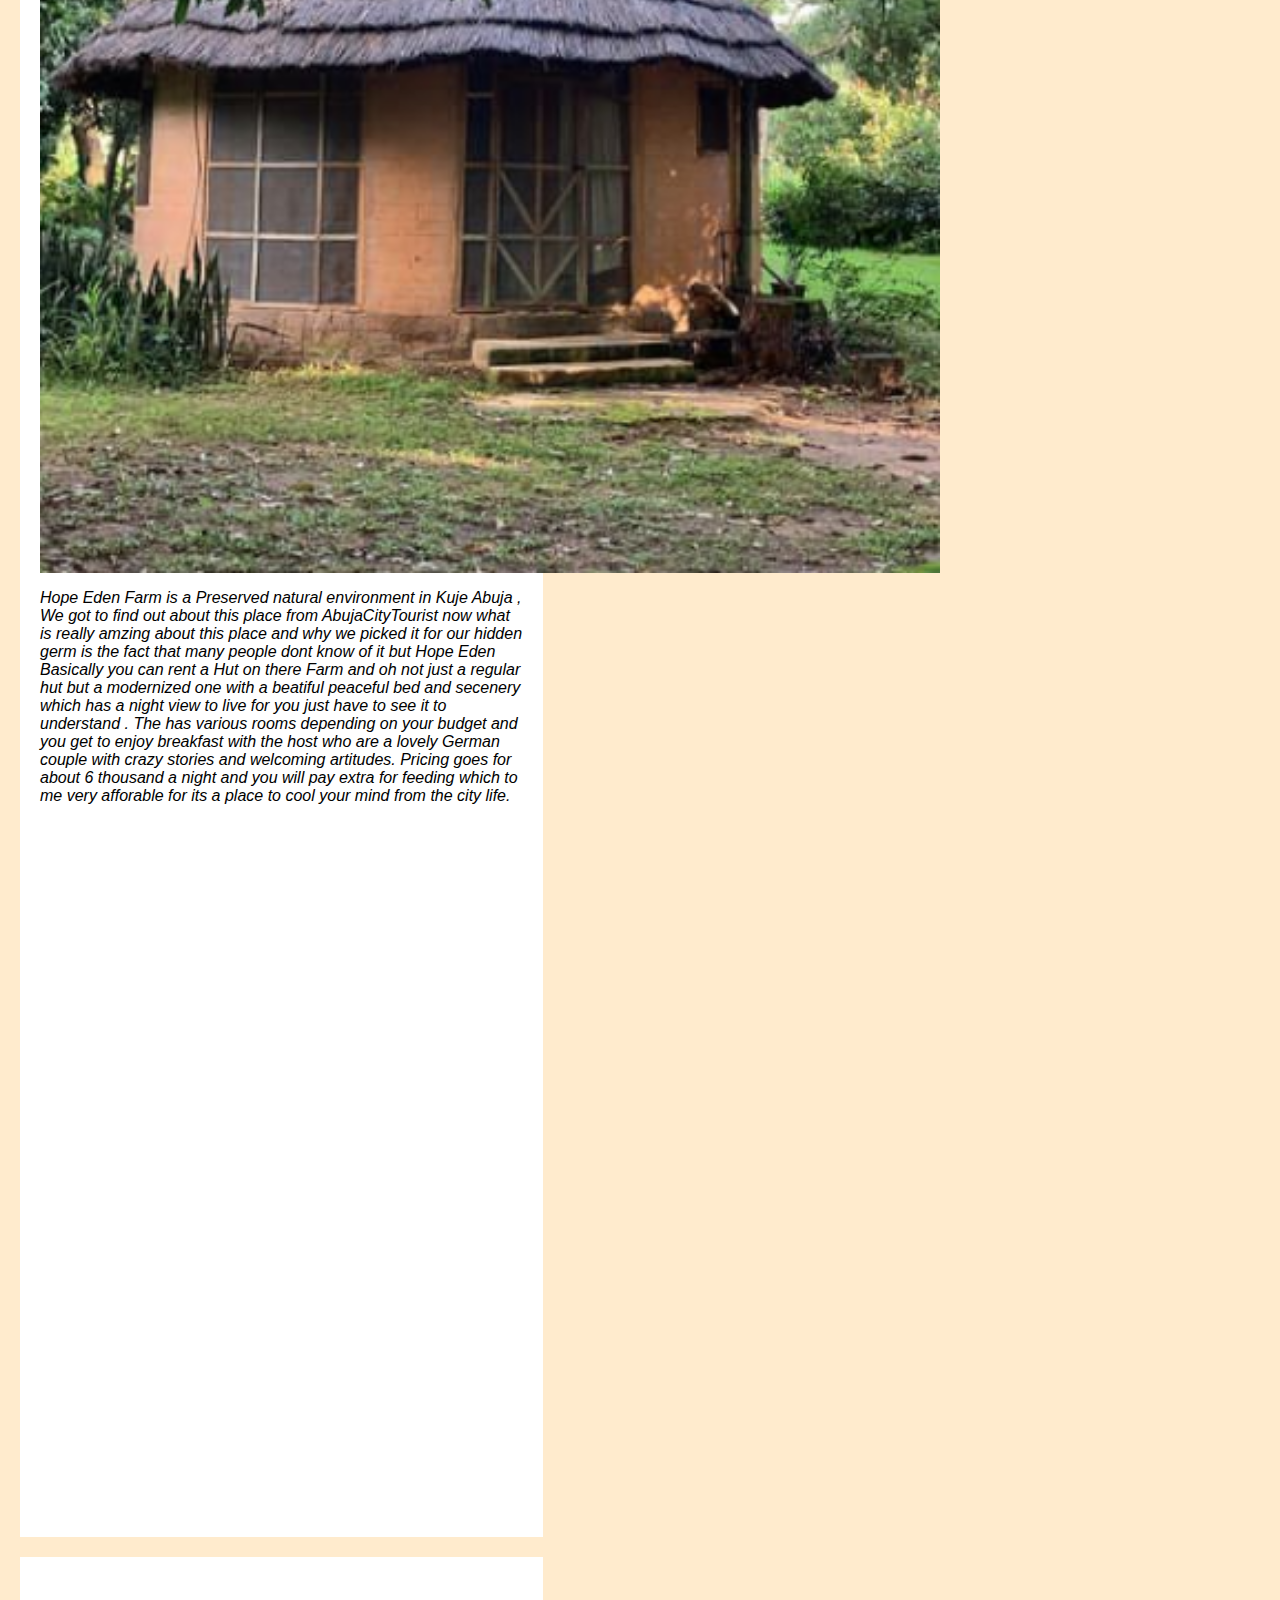
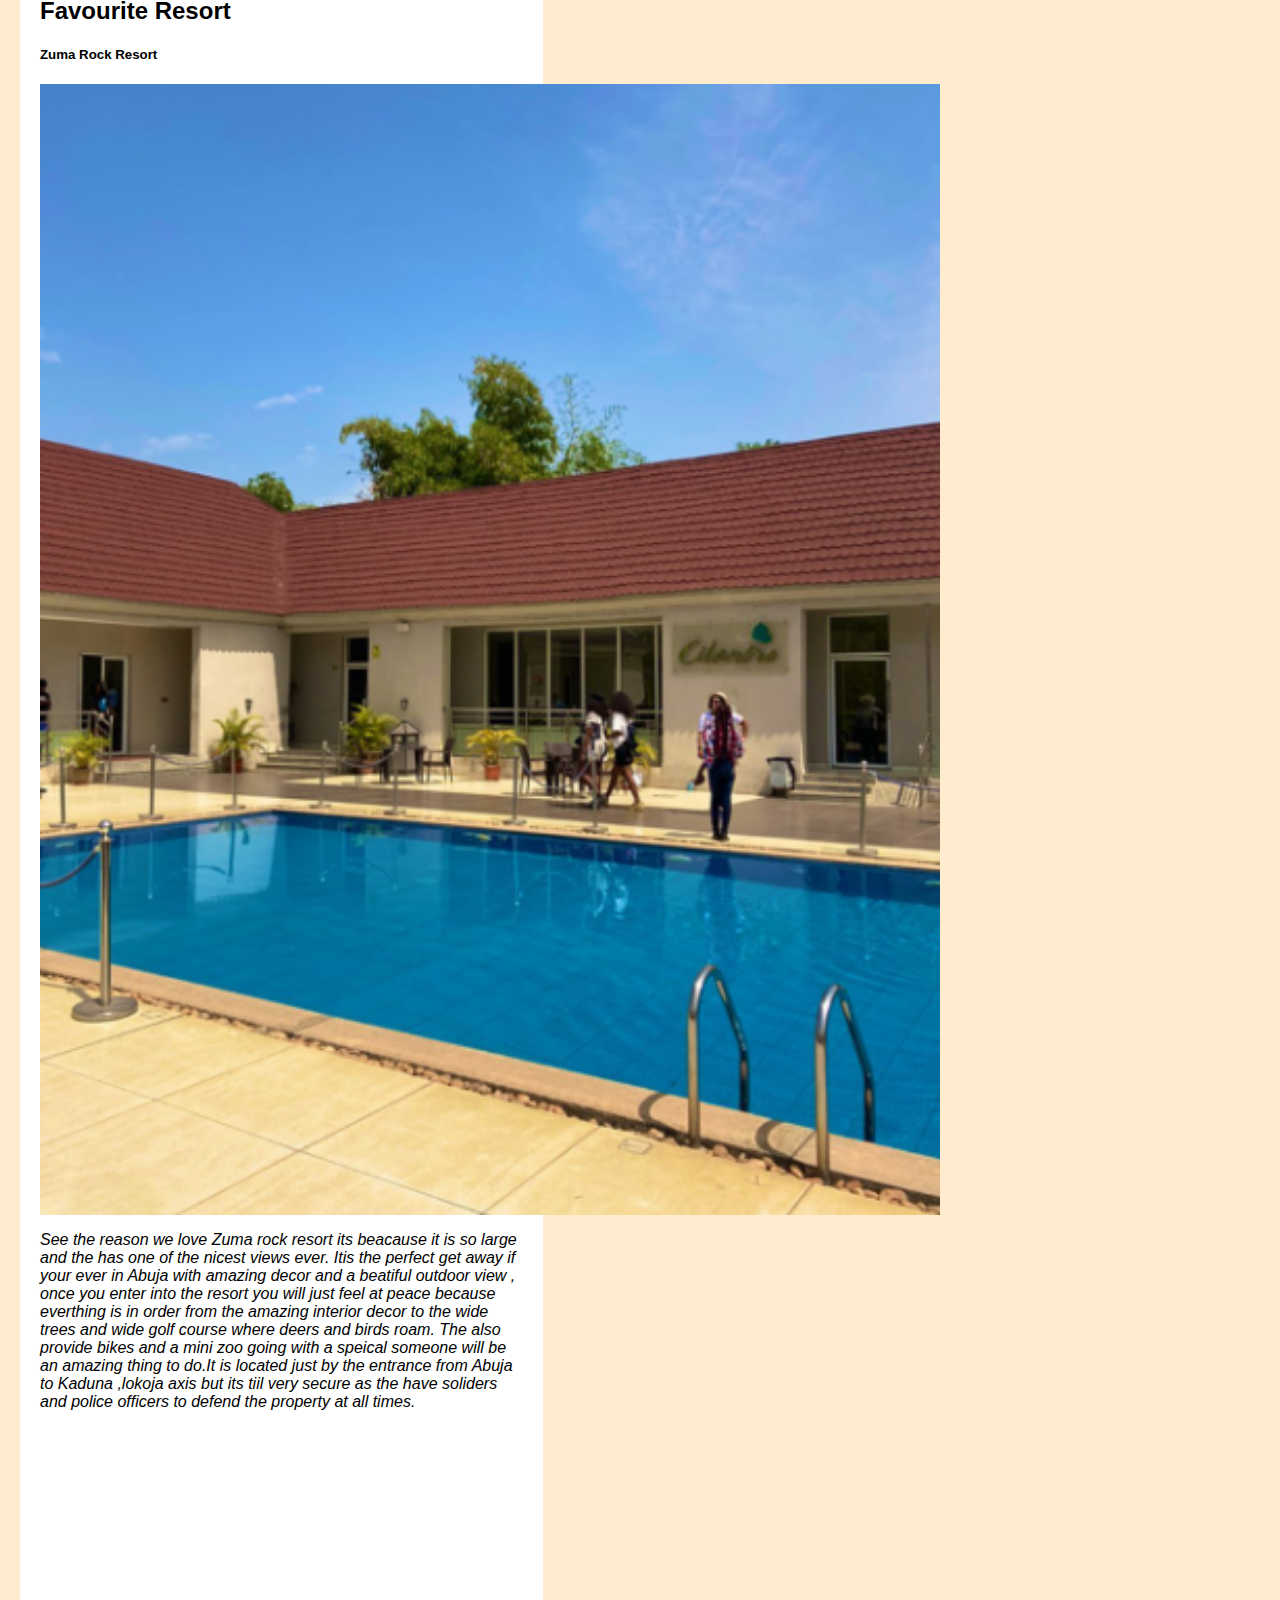
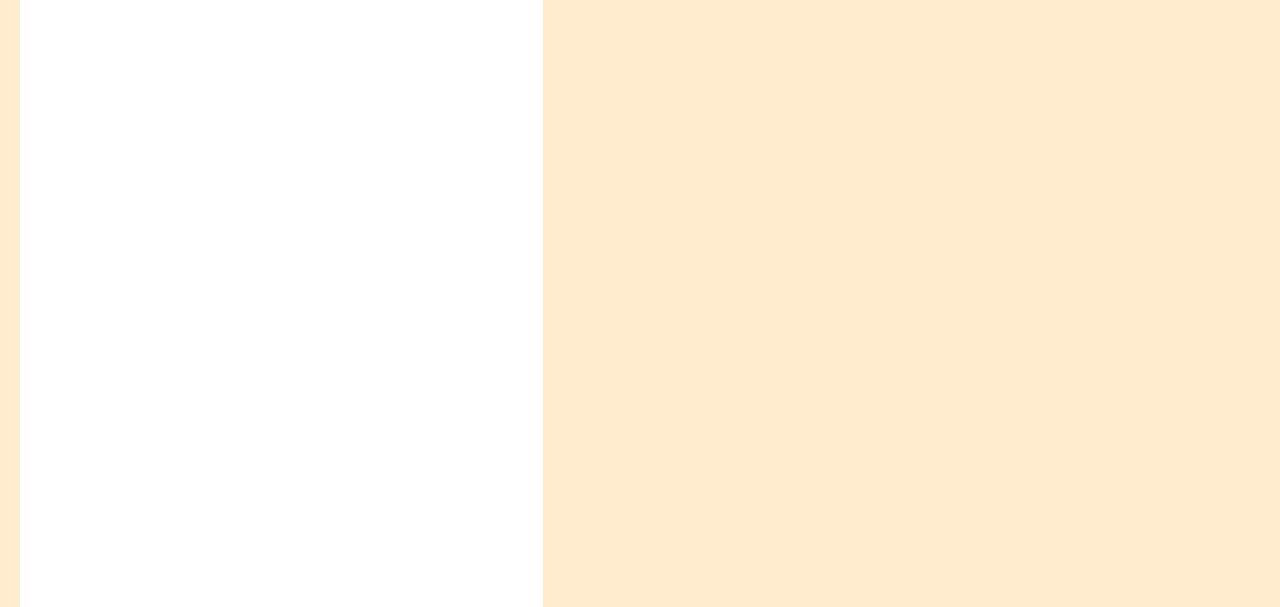
==== commit 9563ae0f: "Add files via upload" ====
--- a/Blogpage.html
+++ b/Blogpage.html
@@ -116,13 +116,13 @@
    background-color: white;
    padding: 20px;
    margin-top: 20px;
-   height: 200vh;
+   height: 250vh;
 }
 .card2 {
    background-color: white;
    padding: 20px;
    margin-top: 20px;
-   height: 180vh;
+   height: 250vh;
 }
 /* Clear floats after the columns */
 .row:after {
